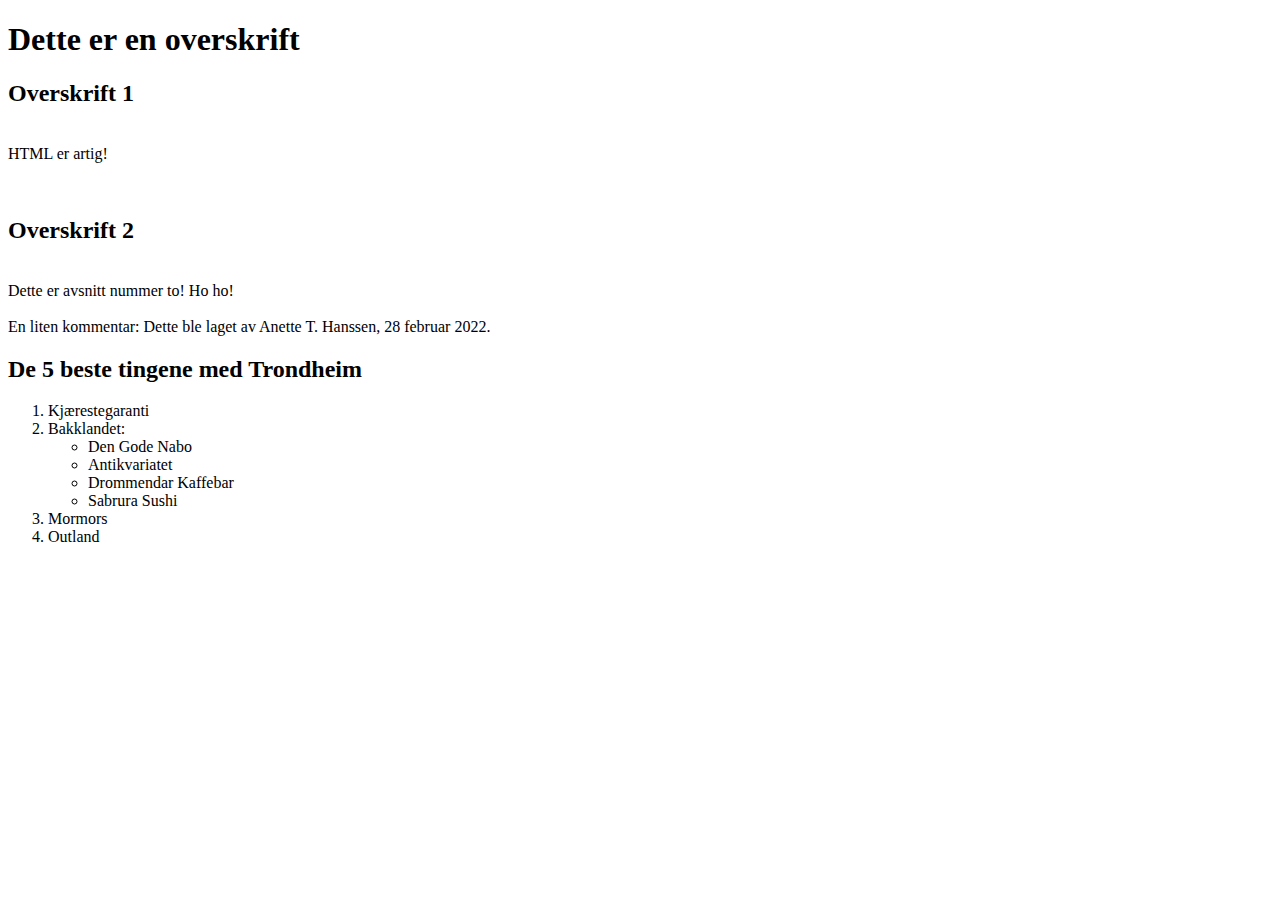
==== oving2_html/index.html @ 0d4acde6 "Øving 2, html" ====
<!DOCTYPE html>
<html lang="en">
<head>
    <meta charset="UTF-8">
    <title>Dette står i TAB'en</title>
</head>
<body>
    <h1>Dette er en overskrift</h1>
    <p><h2>Overskrift 1</h2>
        <br>HTML er artig!</p></br>

        <p> <h2>Overskrift 2</h2>
            <br>Dette er avsnitt nummer to! Ho ho! </br>

            <br>En liten kommentar: Dette ble laget av Anette T. Hanssen, 28 februar 2022. </br></p>

        <p><h2>De 5 beste tingene med Trondheim</h2>
            <ol><li>Kjærestegaranti</li>
                <li>Bakklandet:</li>
                    <ul>
                    <li>Den Gode Nabo</li>
                    <li>Antikvariatet</li>
                    <li>Drommendar Kaffebar</li>
                    <li>Sabrura Sushi</li>
                    </ul>
                <li>Mormors</li>
                <li>Outland</li></ol></p>
</body>
</html>
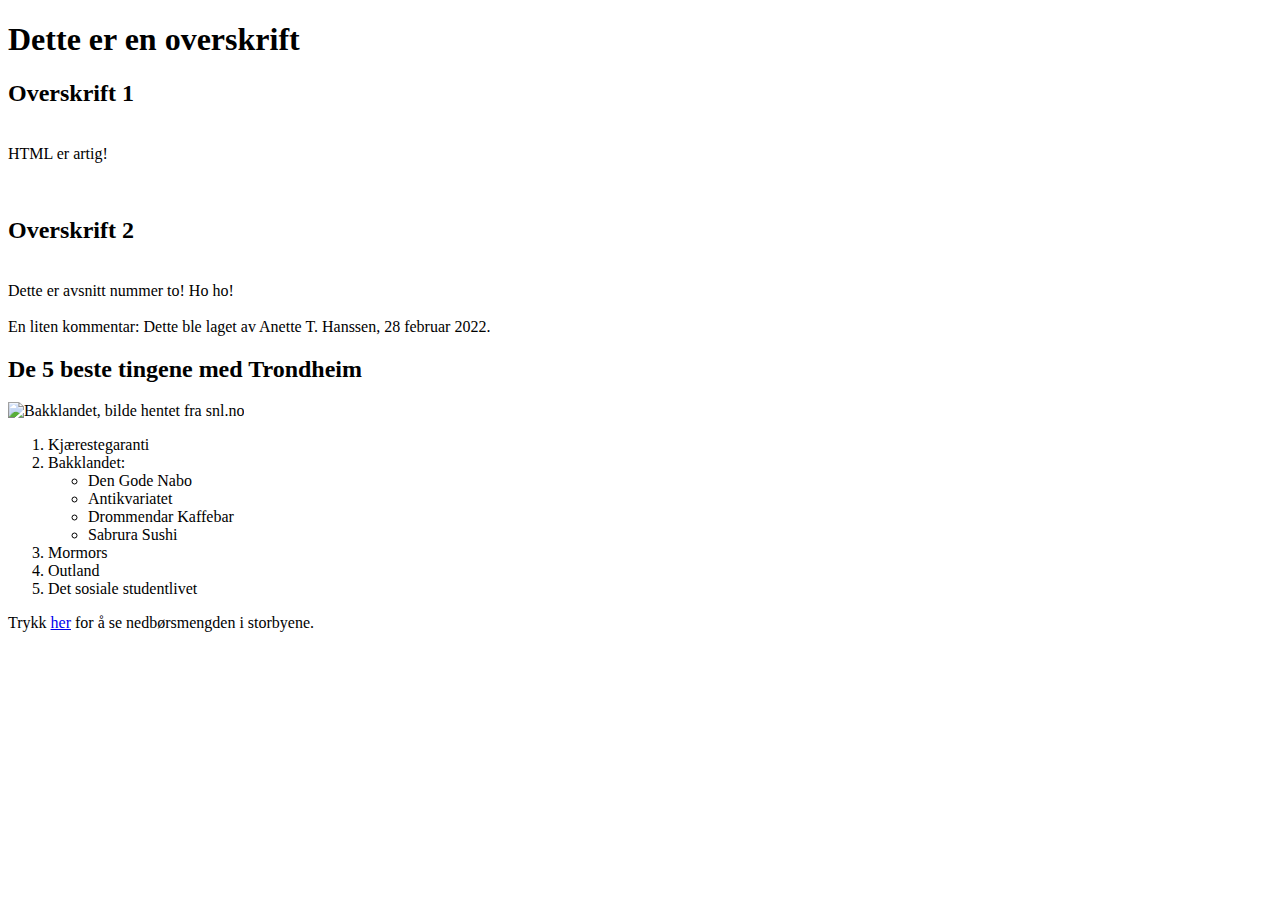
==== commit 168ba92f: "." ====
--- a/oving2_html/index.html
+++ b/oving2_html/index.html
@@ -15,6 +15,13 @@
             <br>En liten kommentar: Dette ble laget av Anette T. Hanssen, 28 februar 2022. </br></p>
 
         <p><h2>De 5 beste tingene med Trondheim</h2>
+
+            <img src="https://media.snl.no/media/64732/standard_Bakklandet.JPG" 
+            width="400"
+            height="200"
+            title="Bakklandet"
+            alt="Bakklandet, bilde hentet fra snl.no">
+
             <ol><li>Kjærestegaranti</li>
                 <li>Bakklandet:</li>
                     <ul>
@@ -24,6 +31,14 @@
                     <li>Sabrura Sushi</li>
                     </ul>
                 <li>Mormors</li>
-                <li>Outland</li></ol></p>
+                <li>Outland</li>
+            <li>Det sosiale studentlivet</li>
+        </ol>
+    
+    
+    </p>
+
+    <p>Trykk <a href="regn.html">her</a> for å se nedbørsmengden i storbyene.</p>
+
 </body>
 </html>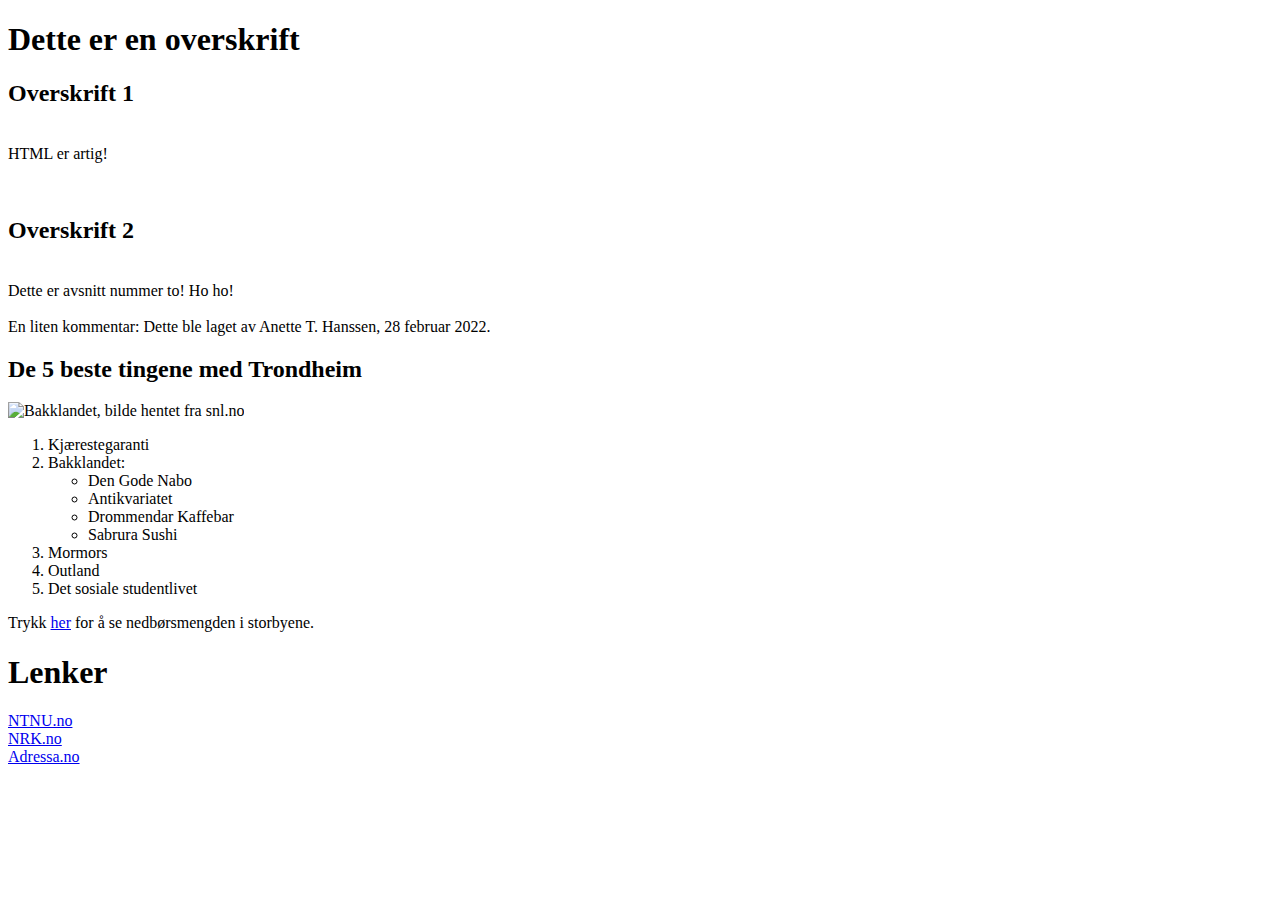
==== commit a0e20b83: "." ====
--- a/oving2_html/index.html
+++ b/oving2_html/index.html
@@ -40,5 +40,16 @@
 
     <p>Trykk <a href="regn.html">her</a> for å se nedbørsmengden i storbyene.</p>
 
+    <p><h1>Lenker</h1>
+        <li><a href="http://www.ntnu.no"
+            target="_blank">
+            NTNU.no</a>
+        </li>
+        <li><a href="http://www.nrk.no"
+            target="_blank">NRK.no</a></li>
+        <li><a href="http://www.adressa.no"
+            target="_blank">Adressa.no</a></li>
+</p>
+
 </body>
 </html>